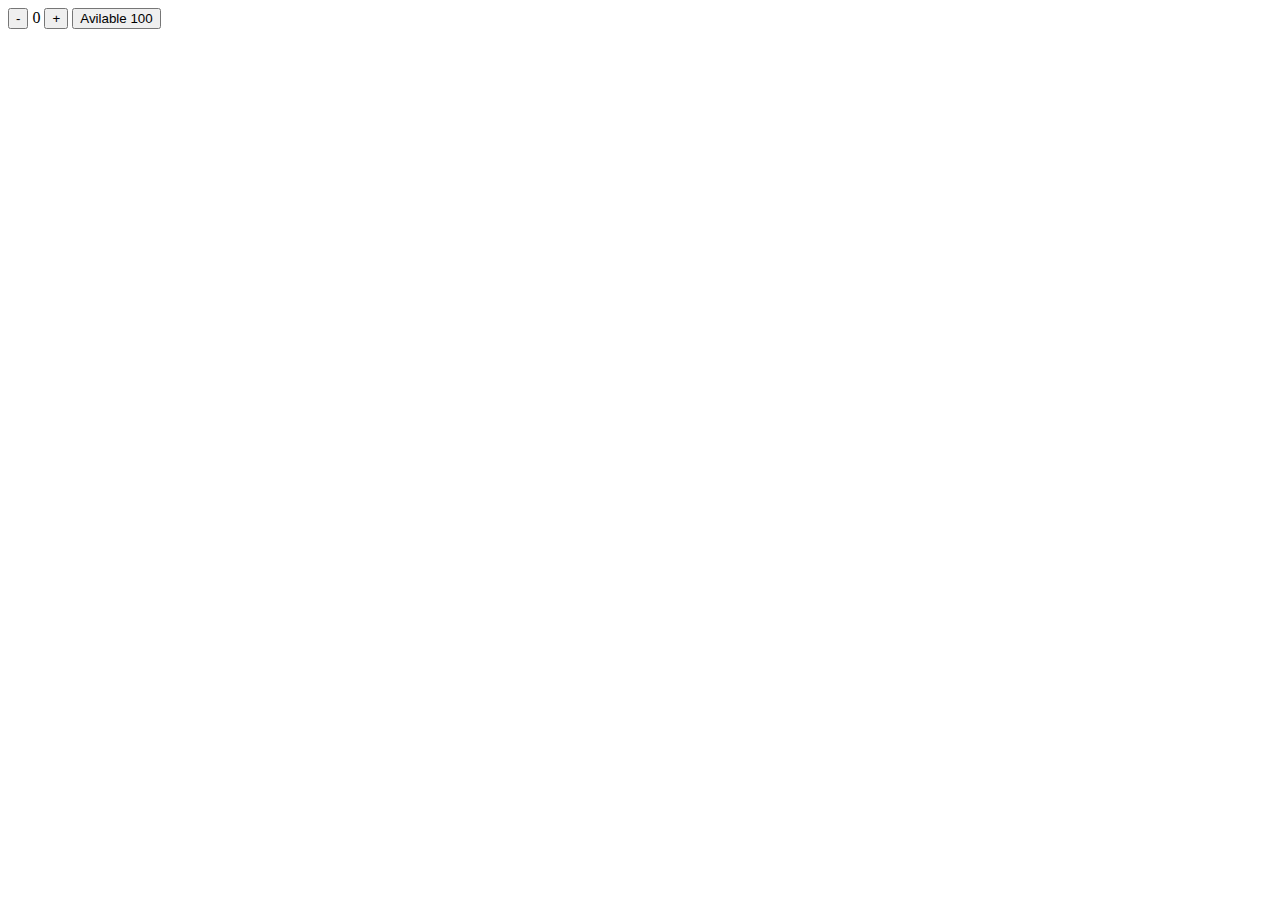
==== index.html @ a842c16e "Rename mm.html to index.html" ====
<!doctype html>
<html lang="en">
  <head>
    <!-- Required meta tags -->
    <meta charset="utf-8">
    <meta name="viewport" content="width=device-width, initial-scale=1">

    <!-- Bootstrap CSS -->
    <link href="https://cdn.jsdelivr.net/npm/bootstrap@5.0.0-beta3/dist/css/bootstrap.min.css" rel="stylesheet" integrity="sha384-eOJMYsd53ii+scO/bJGFsiCZc+5NDVN2yr8+0RDqr0Ql0h+rP48ckxlpbzKgwra6" crossorigin="anonymous">
<link href="https://cdn.jsdelivr.net/npm/bootstrap@5.0.0-beta3/dist/css/bootstrap.min.css" rel="stylesheet" integrity="sha384-eOJMYsd53ii+scO/bJGFsiCZc+5NDVN2yr8+0RDqr0Ql0h+rP48ckxlpbzKgwra6" crossorigin="anonymous">
    <title>Hello, world!</title>
  </head>
  <body>
  <input class="btn btn-danger"type="button" value="-" id="dec" onclick="decNumber()"/>
  <label id="display">0</label>
  <input  class="btn btn-success"type="button" value="+" id="inc" onclick="incNumber()"/>
  <input  class="btn btn-success"type="button"value="Avilable 100"/>
    <label id="display"></label>
   

    <script type="text/javascript">

    var i = 0;

    function incNumber() {
        if (i < 100) {
            i++;
        } else if (i = 100) {
            i = 0;
        }
        document.getElementById("display").innerHTML = i;
    }

    function decNumber() {
        if (i > 0) {
            --i;
        } else if (i = 0) {
            i = 10;
        }
        document.getElementById("display").innerHTML = i;
    }
    </script>

<script src="sum.js"></script>
</body>
</html>
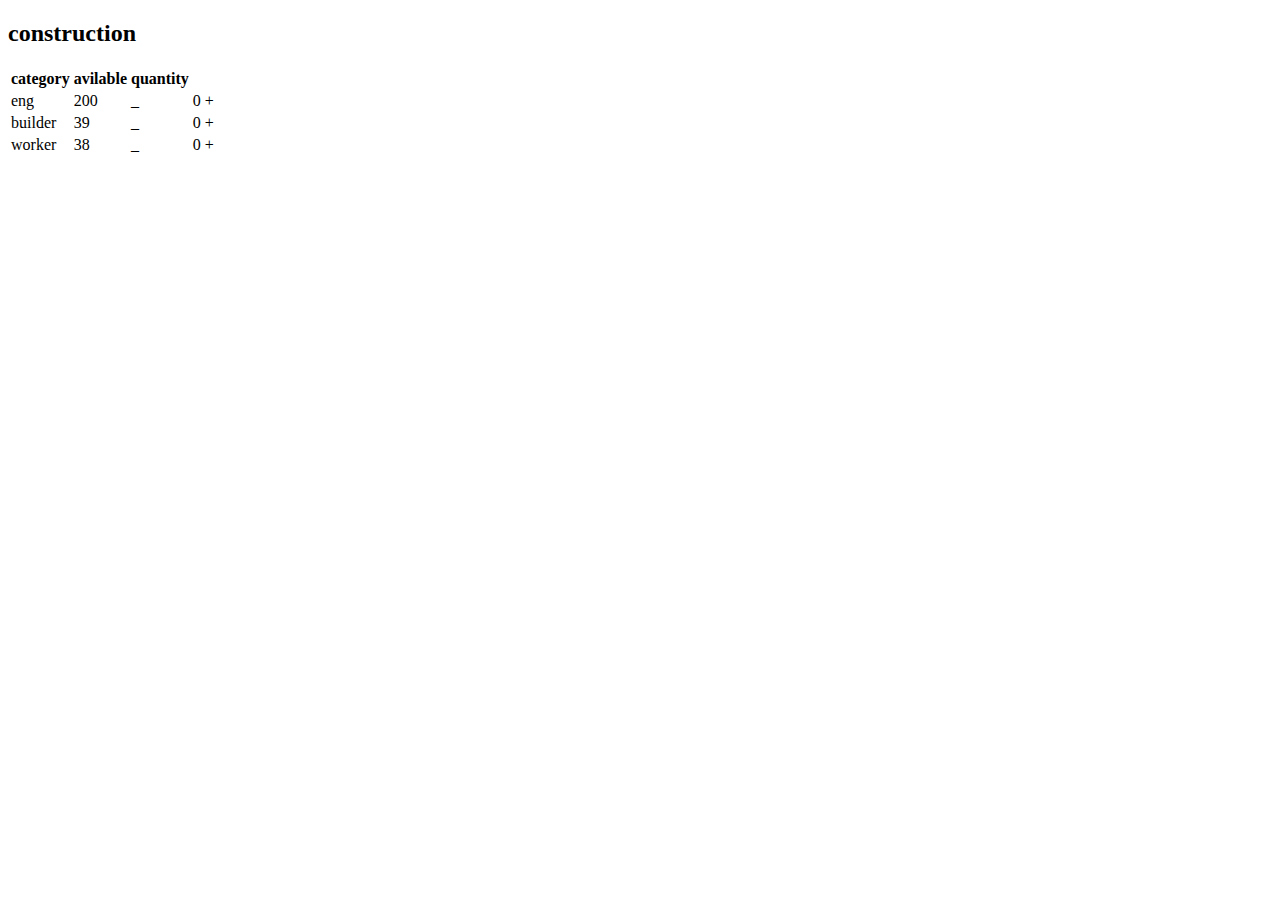
==== commit 64381218: "Update index.html" ====
--- a/index.html
+++ b/index.html
@@ -1,47 +1,172 @@
-
 <!doctype html>
 <html lang="en">
   <head>
-    <!-- Required meta tags -->
-    <meta charset="utf-8">
-    <meta name="viewport" content="width=device-width, initial-scale=1">
-
-    <!-- Bootstrap CSS -->
+      <link rel="stylesheet" href="work.css">
+    <title>Hello, world!</title>
     <link href="https://cdn.jsdelivr.net/npm/bootstrap@5.0.0-beta3/dist/css/bootstrap.min.css" rel="stylesheet" integrity="sha384-eOJMYsd53ii+scO/bJGFsiCZc+5NDVN2yr8+0RDqr0Ql0h+rP48ckxlpbzKgwra6" crossorigin="anonymous">
-<link href="https://cdn.jsdelivr.net/npm/bootstrap@5.0.0-beta3/dist/css/bootstrap.min.css" rel="stylesheet" integrity="sha384-eOJMYsd53ii+scO/bJGFsiCZc+5NDVN2yr8+0RDqr0Ql0h+rP48ckxlpbzKgwra6" crossorigin="anonymous">
-    <title>Hello, world!</title>
+    <link href="https://cdn.jsdelivr.net/npm/bootstrap@5.0.0-beta3/dist/css/bootstrap.min.css" rel="stylesheet" integrity="sha384-eOJMYsd53ii+scO/bJGFsiCZc+5NDVN2yr8+0RDqr0Ql0h+rP48ckxlpbzKgwra6" crossorigin="anonymous">
   </head>
   <body>
-  <input class="btn btn-danger"type="button" value="-" id="dec" onclick="decNumber()"/>
-  <label id="display">0</label>
-  <input  class="btn btn-success"type="button" value="+" id="inc" onclick="incNumber()"/>
-  <input  class="btn btn-success"type="button"value="Avilable 100"/>
-    <label id="display"></label>
-   
+    <div class="table-container">
+        <h2 class="table-heading"> construction </h2>
+  
+        <table>
+          <thead>
+            <tr>
+              <th> category </th>
+              <th> avilable  </th>
+              <th> quantity</th>
+            </tr>
+          </thead>
+  
+          <tbody>
+            <tr>
+              <td data-heading="category">eng</td>
+              <td data-heading="avilable">200</td>
+              <td class="btn btn-danger"type="button" value="-" id="dec" onclick="decNumber()"/>_</td>
+               <td id="display" data-heading="quantity">0</td>
+               <td  class="btn btn-success"type="button" value="+" id="inc" onclick="incNumber()"/>+</td>
+              
+            </tr>
+  
+            <tr>
+              <td  data-heading="category"> builder </td>
+              <td data-heading="avilable">39</td>
+              <td class="btn btn-danger"type="button" value="-" id="dec" onclick="sub()"/>_</td>
+              <td id="show" data-heading="quantity">0</td>
+              <td  class="btn btn-success"type="button" value="+" id="inc" onclick="add()"/>+</td>
+            </tr>
+  
+            <tr>
+              <td data-heading="category"> worker </td>
+              <td data-heading=" avilabe "> 38</td>
+              <td class="btn btn-danger"type="button" value="-" id="dec" onclick="subnum()"/>_</td>
+              <td id="see" data-heading="quantity">0</td>
+              <td  class="btn btn-success"type="button" value="+" id="inc" onclick="addnum()"/>+</td>
+            </tr>
+          </tbody>
+        </table>
+      </div>
 
-    <script type="text/javascript">
+  <script>
 
-    var i = 0;
 
-    function incNumber() {
-        if (i < 100) {
-            i++;
-        } else if (i = 100) {
-            i = 0;
-        }
-        document.getElementById("display").innerHTML = i;
+var i = 0;
+
+function incNumber() {
+    if (i < 100) {
+        i++;
+    } else if (i = 100) {
+        i = 0;
     }
+    document.getElementById("display").innerHTML = i;
+}
 
-    function decNumber() {
-        if (i > 0) {
-            --i;
-        } else if (i = 0) {
-            i = 10;
-        }
-        document.getElementById("display").innerHTML = i;
+function decNumber() {
+    if (i > 0) {
+        --i;
+    } else if (i = 0) {
+        i = 10;
     }
-    </script>
+    document.getElementById("display").innerHTML = i;
+}
 
-<script src="sum.js"></script>
-</body>
+
+
+
+
+
+
+
+
+
+
+
+
+
+
+
+
+
+
+
+
+var i = 0;
+
+function add() {
+    if (i < 100) {
+        i++;
+    } else if (i = 100) {
+        i = 0;
+    }
+    document.getElementById("show").innerHTML = i;
+}
+
+function sub() {
+    if (i > 0) {
+        --i;
+    } else if (i = 0) {
+        i = 10;
+    }
+    document.getElementById("show").innerHTML = i;
+}
+
+
+
+
+
+
+
+
+
+
+
+
+
+
+
+
+
+
+
+
+var i = 0;
+
+function addnum() {
+    if (i < 100) {
+        i++;
+    } else if (i = 100) {
+        i = 0;
+    }
+    document.getElementById("see").innerHTML = i;
+}
+
+function subnum() {
+    if (i > 0) {
+        --i;
+    } else if (i = 0) {
+        i = 10;
+    }
+    document.getElementById("see").innerHTML = i;
+}
+
+
+
+
+
+
+
+
+
+
+
+
+
+
+
+
+
+
+  </script>
+  </body>
 </html>
